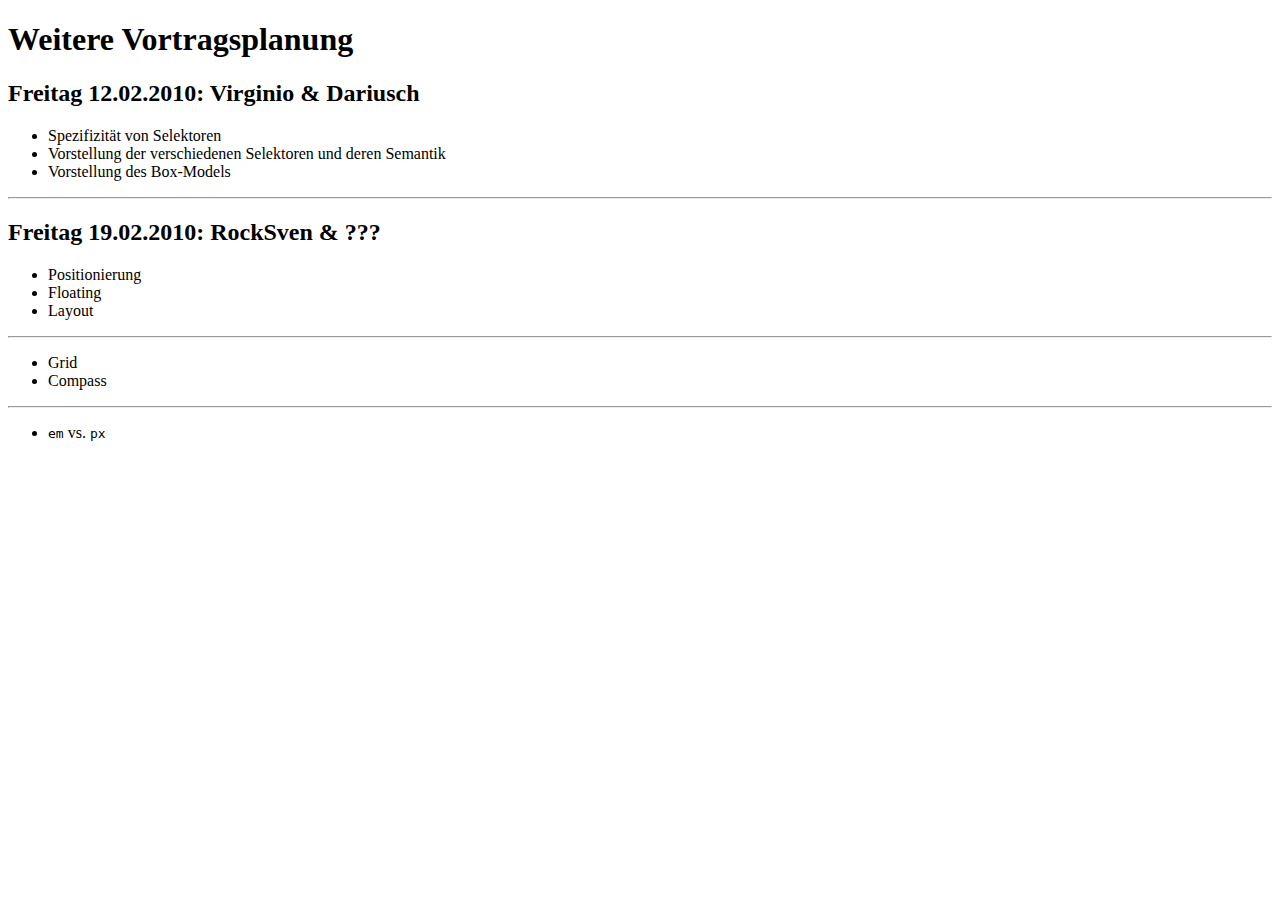
==== planung.html @ a5466bf7 "Initial commit" ====
<?xml version="1.0" encoding="utf-8"?>
<!DOCTYPE html PUBLIC
    "-//W3C//DTD XHTML 1.1 plus MathML 2.0 plus SVG 1.1//EN"
    "http://www.w3.org/2002/04/xhtml-math-svg/xhtml-math-svg.dtd">
<html xmlns:svg='http://www.w3.org/2000/svg' xml:lang='en' xmlns='http://www.w3.org/1999/xhtml'>
<head><meta content='application/xhtml+xml;charset=utf-8' http-equiv='Content-type' /><title>Weitere Vortragsplanung</title></head>
<body>
<h1 id='weitere_vortragsplanung'>Weitere Vortragsplanung</h1>

<h2 id='freitag_12022010_virginio__dariusch'>Freitag 12.02.2010: Virginio &amp; Dariusch</h2>

<ul>
<li>Spezifizität von Selektoren</li>

<li>Vorstellung der verschiedenen Selektoren und deren Semantik</li>

<li>Vorstellung des Box-Models</li>
</ul>
<hr />
<h2 id='freitag_19022010_rocksven__'>Freitag 19.02.2010: RockSven &amp; ???</h2>

<ul>
<li>Positionierung</li>

<li>Floating</li>

<li>Layout</li>
</ul>
<hr />
<ul>
<li>Grid</li>

<li>Compass</li>
</ul>
<hr />
<ul>
<li><code>em</code> vs. <code>px</code></li>
</ul>
</body></html>
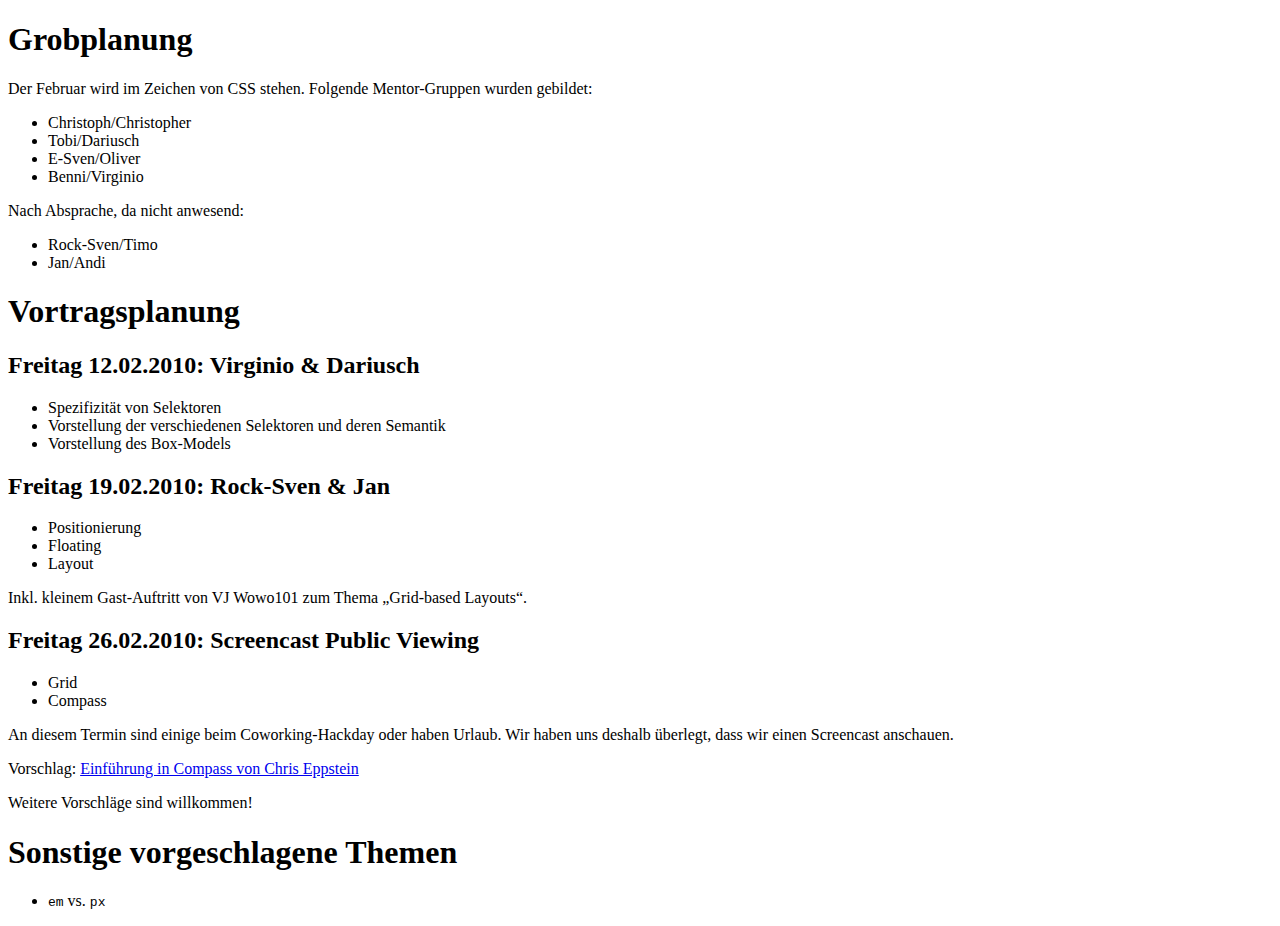
==== commit 86b395ed: "Add: Planning for the February topic (CSS)." ====
--- a/planung.html
+++ b/planung.html
@@ -3,9 +3,31 @@
     "-//W3C//DTD XHTML 1.1 plus MathML 2.0 plus SVG 1.1//EN"
     "http://www.w3.org/2002/04/xhtml-math-svg/xhtml-math-svg.dtd">
 <html xmlns:svg='http://www.w3.org/2000/svg' xml:lang='en' xmlns='http://www.w3.org/1999/xhtml'>
-<head><meta content='application/xhtml+xml;charset=utf-8' http-equiv='Content-type' /><title>Weitere Vortragsplanung</title></head>
+<head><meta content='application/xhtml+xml;charset=utf-8' http-equiv='Content-type' /><title></title></head>
 <body>
-<h1 id='weitere_vortragsplanung'>Weitere Vortragsplanung</h1>
+<h1 id='grobplanung'>Grobplanung</h1>
+
+<p>Der Februar wird im Zeichen von CSS stehen. Folgende Mentor-Gruppen wurden gebildet:</p>
+
+<ul>
+<li>Christoph/Christopher</li>
+
+<li>Tobi/Dariusch</li>
+
+<li>E-Sven/Oliver</li>
+
+<li>Benni/Virginio</li>
+</ul>
+
+<p>Nach Absprache, da nicht anwesend:</p>
+
+<ul>
+<li>Rock-Sven/Timo</li>
+
+<li>Jan/Andi</li>
+</ul>
+
+<h1 id='vortragsplanung'>Vortragsplanung</h1>
 
 <h2 id='freitag_12022010_virginio__dariusch'>Freitag 12.02.2010: Virginio &amp; Dariusch</h2>
 
@@ -16,8 +38,8 @@
 
 <li>Vorstellung des Box-Models</li>
 </ul>
-<hr />
-<h2 id='freitag_19022010_rocksven__'>Freitag 19.02.2010: RockSven &amp; ???</h2>
+
+<h2 id='freitag_19022010_rocksven__jan'>Freitag 19.02.2010: Rock-Sven &amp; Jan</h2>
 
 <ul>
 <li>Positionierung</li>
@@ -26,13 +48,25 @@
 
 <li>Layout</li>
 </ul>
-<hr />
+
+<p>Inkl. kleinem Gast-Auftritt von VJ Wowo101 zum Thema „Grid-based Layouts“.</p>
+
+<h2 id='freitag_26022010_screencast_public_viewing'>Freitag 26.02.2010: Screencast Public Viewing</h2>
+
 <ul>
 <li>Grid</li>
 
 <li>Compass</li>
 </ul>
-<hr />
+
+<p>An diesem Termin sind einige beim Coworking-Hackday oder haben Urlaub. Wir haben uns deshalb überlegt, dass wir einen Screencast anschauen.</p>
+
+<p>Vorschlag: <a href='http://wiki.github.com/chriseppstein/compass/'>Einführung in Compass von Chris Eppstein</a></p>
+
+<p>Weitere Vorschläge sind willkommen!</p>
+
+<h1 id='sonstige_vorgeschlagene_themen'>Sonstige vorgeschlagene Themen</h1>
+
 <ul>
 <li><code>em</code> vs. <code>px</code></li>
 </ul>
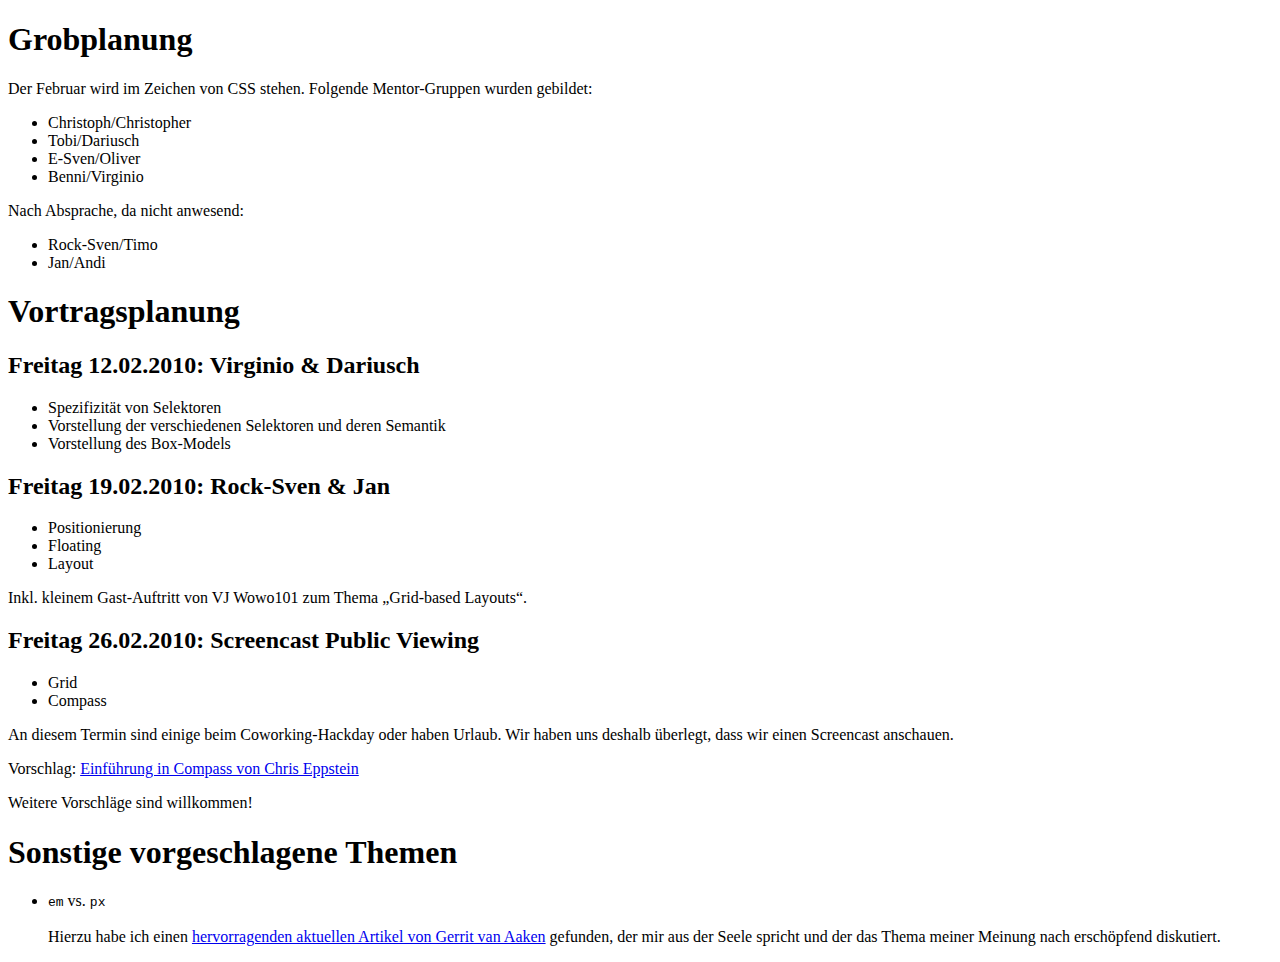
==== commit 9d7ab83c: "Add: A link to Gerrit van Aakens article on px vs. em." ====
--- a/planung.html
+++ b/planung.html
@@ -68,6 +68,6 @@
 <h1 id='sonstige_vorgeschlagene_themen'>Sonstige vorgeschlagene Themen</h1>
 
 <ul>
-<li><code>em</code> vs. <code>px</code></li>
+<li><code>em</code> vs. <code>px</code> <br /><br /> Hierzu habe ich einen <a href='http://praegnanz.de/weblog/warum-ich-pixel-fuer-css-schriftgrade-verwende'>hervorragenden aktuellen Artikel von Gerrit van Aaken</a> gefunden, der mir aus der Seele spricht und der das Thema meiner Meinung nach erschöpfend diskutiert.</li>
 </ul>
 </body></html>
